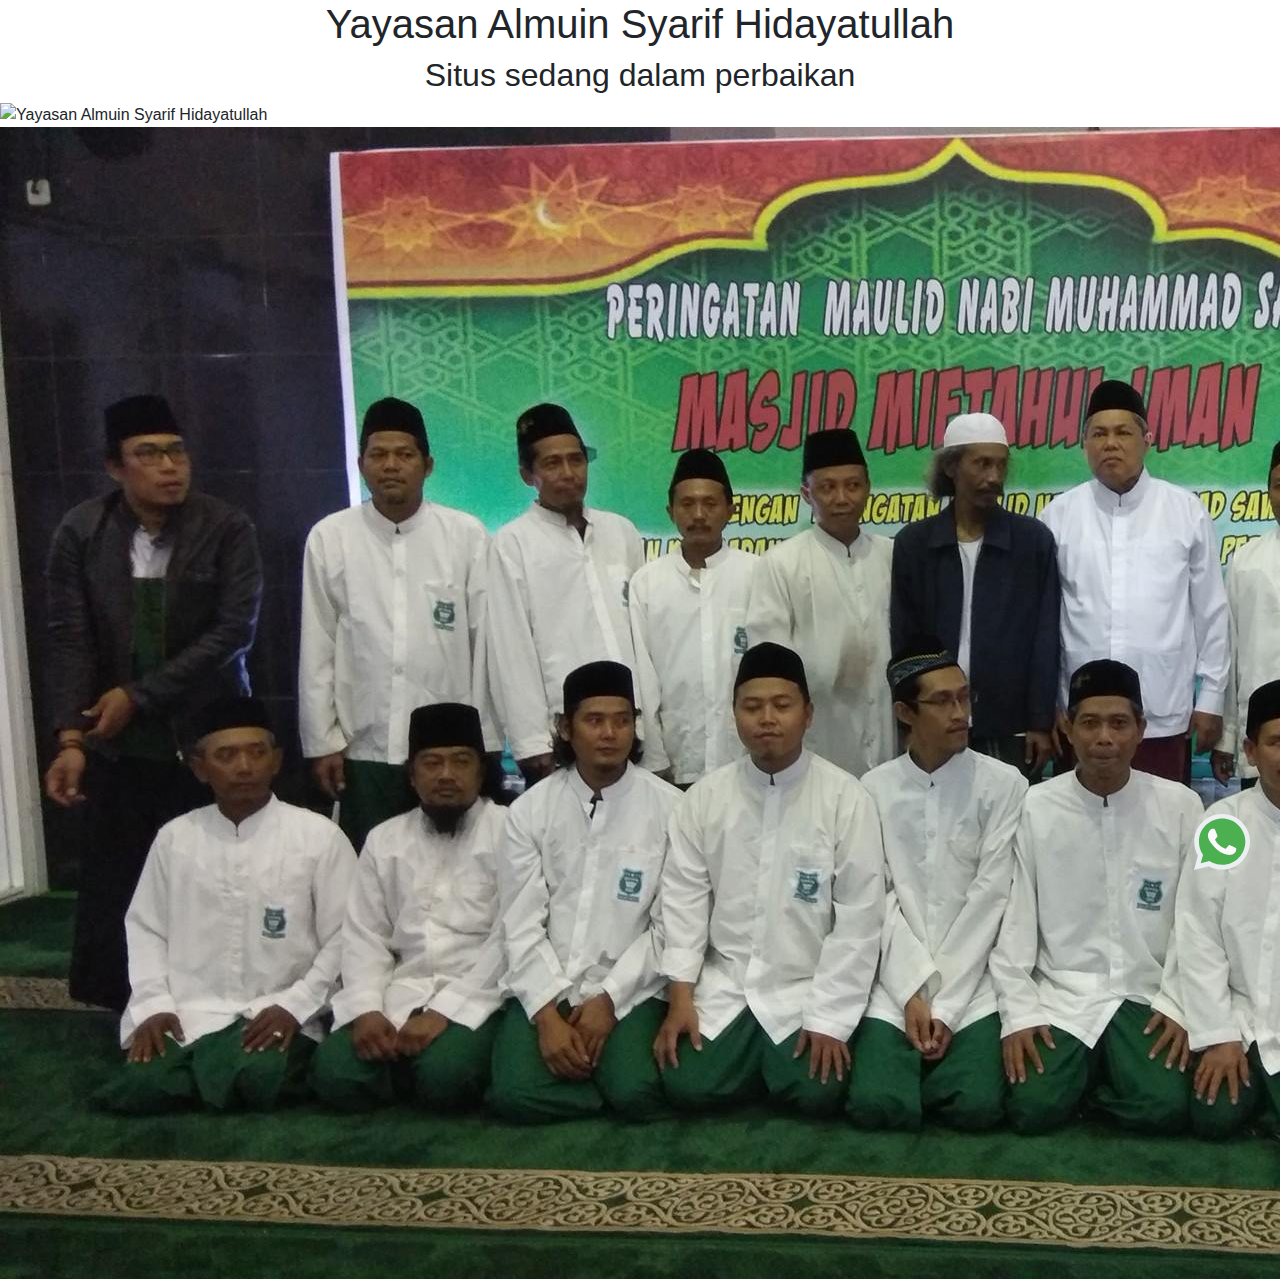
==== Public/index.html @ 51c9d172 "initial" ====
<!doctype html>
<html lang="id">
  <head>
    <meta name="description" content="Pondok Almuin">
    <meta name="author" content="Rizki Aprita">
    <!-- Required meta tags -->
    <meta charset="utf-8">
    <meta http-equiv="X-UA-Compatible" content="IE=edge">
    <meta name="viewport" content="width=device-width, initial-scale=1, shrink-to-fit=no">
    <link rel="icon" href="img/logo.png" type="images/x-icon"/>
    <link rel="shortcut icon" href="img/logo.png" type="images/x-icon"/> 
    <!-- Bootstrap CSS -->
    <link rel="stylesheet" href="https://stackpath.bootstrapcdn.com/bootstrap/4.4.1/css/bootstrap.min.css" integrity="sha384-Vkoo8x4CGsO3+Hhxv8T/Q5PaXtkKtu6ug5TOeNV6gBiFeWPGFN9MuhOf23Q9Ifjh" crossorigin="anonymous">
    <link rel="stylesheet" href="style.css">
    <title>Almuin Syarif Hidayatullah</title>
  </head>
  <body>
    <h1 align="center">Yayasan Almuin Syarif Hidayatullah</h1>
    <h2 align="center">Situs sedang dalam perbaikan</h2>
    <img src="img/logo.png" alt="Yayasan Almuin Syarif Hidayatullah">
    <img src="img/1.jpg" alt="Anggota Almuin">
    <a class="wa-float" href="https://wa.me/6283830777057?text=Assalamualaikum.."><img src="img/whatsapp.svg" alt="Whatsapp almuin" style="height: 3.5em"></a>
    <!-- Optional JavaScript -->
    <!-- jQuery first, then Popper.js, then Bootstrap JS -->
    <script src="https://code.jquery.com/jquery-3.4.1.slim.min.js" integrity="sha384-J6qa4849blE2+poT4WnyKhv5vZF5SrPo0iEjwBvKU7imGFAV0wwj1yYfoRSJoZ+n" crossorigin="anonymous"></script>
    <script src="https://cdn.jsdelivr.net/npm/popper.js@1.16.0/dist/umd/popper.min.js" integrity="sha384-Q6E9RHvbIyZFJoft+2mJbHaEWldlvI9IOYy5n3zV9zzTtmI3UksdQRVvoxMfooAo" crossorigin="anonymous"></script>
    <script src="https://stackpath.bootstrapcdn.com/bootstrap/4.4.1/js/bootstrap.min.js" integrity="sha384-wfSDF2E50Y2D1uUdj0O3uMBJnjuUD4Ih7YwaYd1iqfktj0Uod8GCExl3Og8ifwB6" crossorigin="anonymous"></script>
  </body>
</html>
---- Public/style.css ----
.wa-float {
    position: fixed;
    right: 30px;
    bottom: 30px;
    transition: all 0.2s ease-in 0s;
    z-index: 9999;
    cursor: pointer;
}
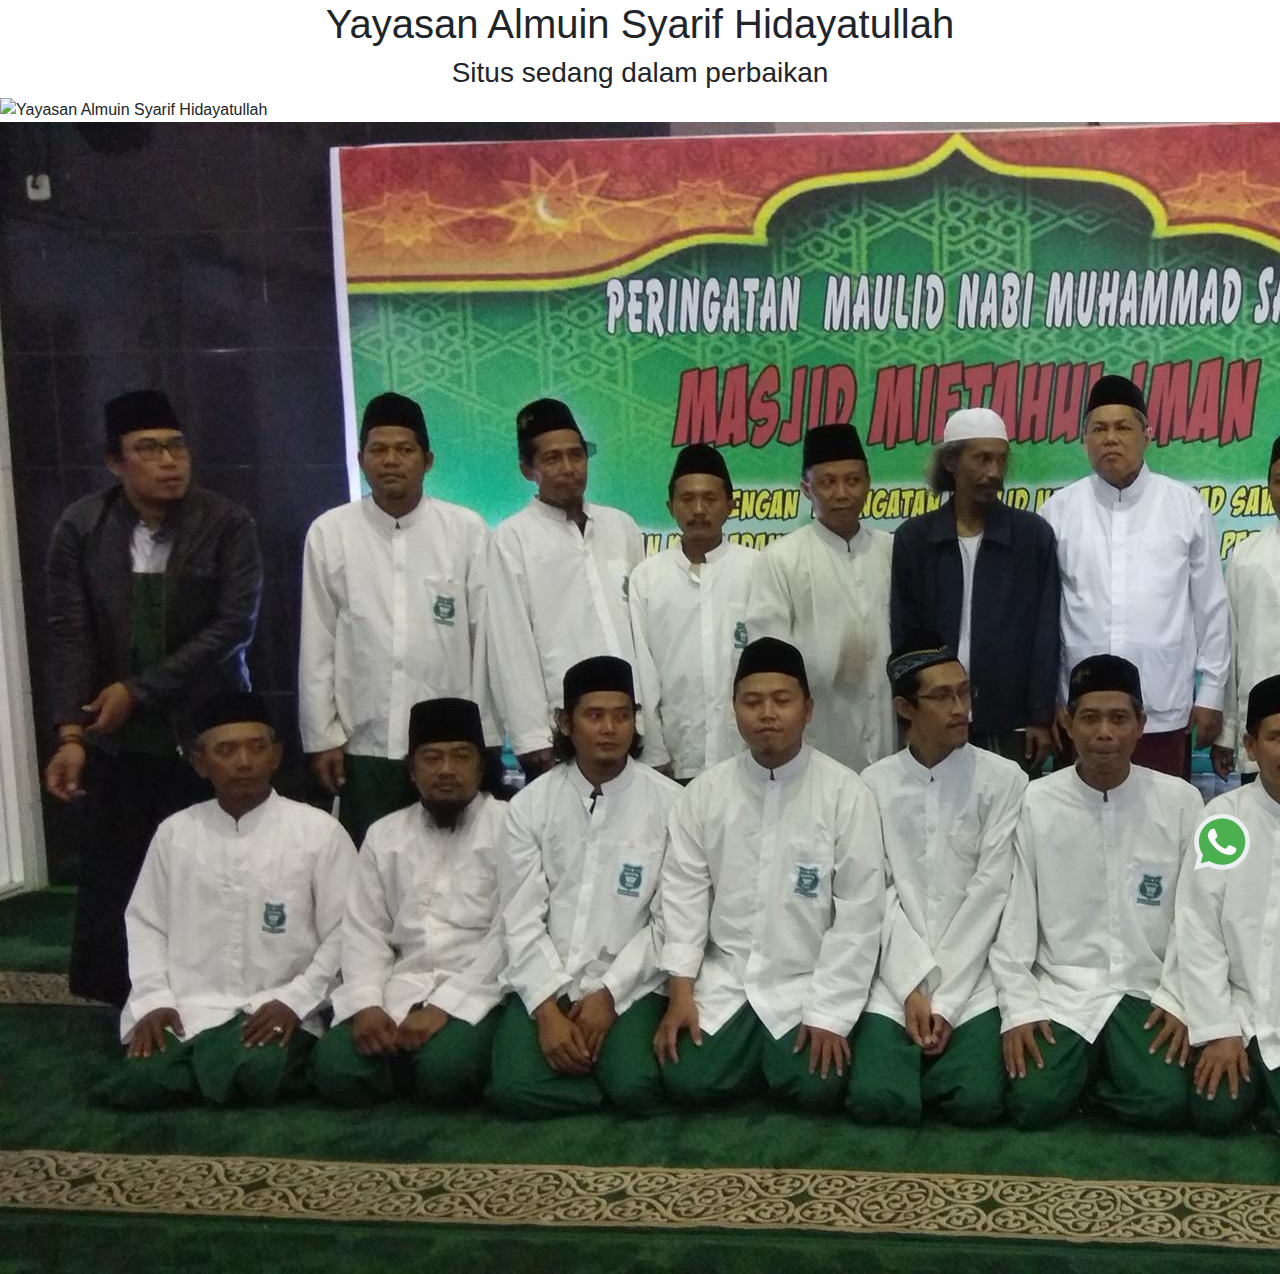
==== commit c1bc3c54: "initial update" ====
--- a/Public/index.html
+++ b/Public/index.html
@@ -16,7 +16,7 @@
   </head>
   <body>
     <h1 align="center">Yayasan Almuin Syarif Hidayatullah</h1>
-    <h2 align="center">Situs sedang dalam perbaikan</h2>
+    <h3 align="center">Situs sedang dalam perbaikan</h3>
     <img src="img/logo.png" alt="Yayasan Almuin Syarif Hidayatullah">
     <img src="img/1.jpg" alt="Anggota Almuin">
     <a class="wa-float" href="https://wa.me/6283830777057?text=Assalamualaikum.."><img src="img/whatsapp.svg" alt="Whatsapp almuin" style="height: 3.5em"></a>
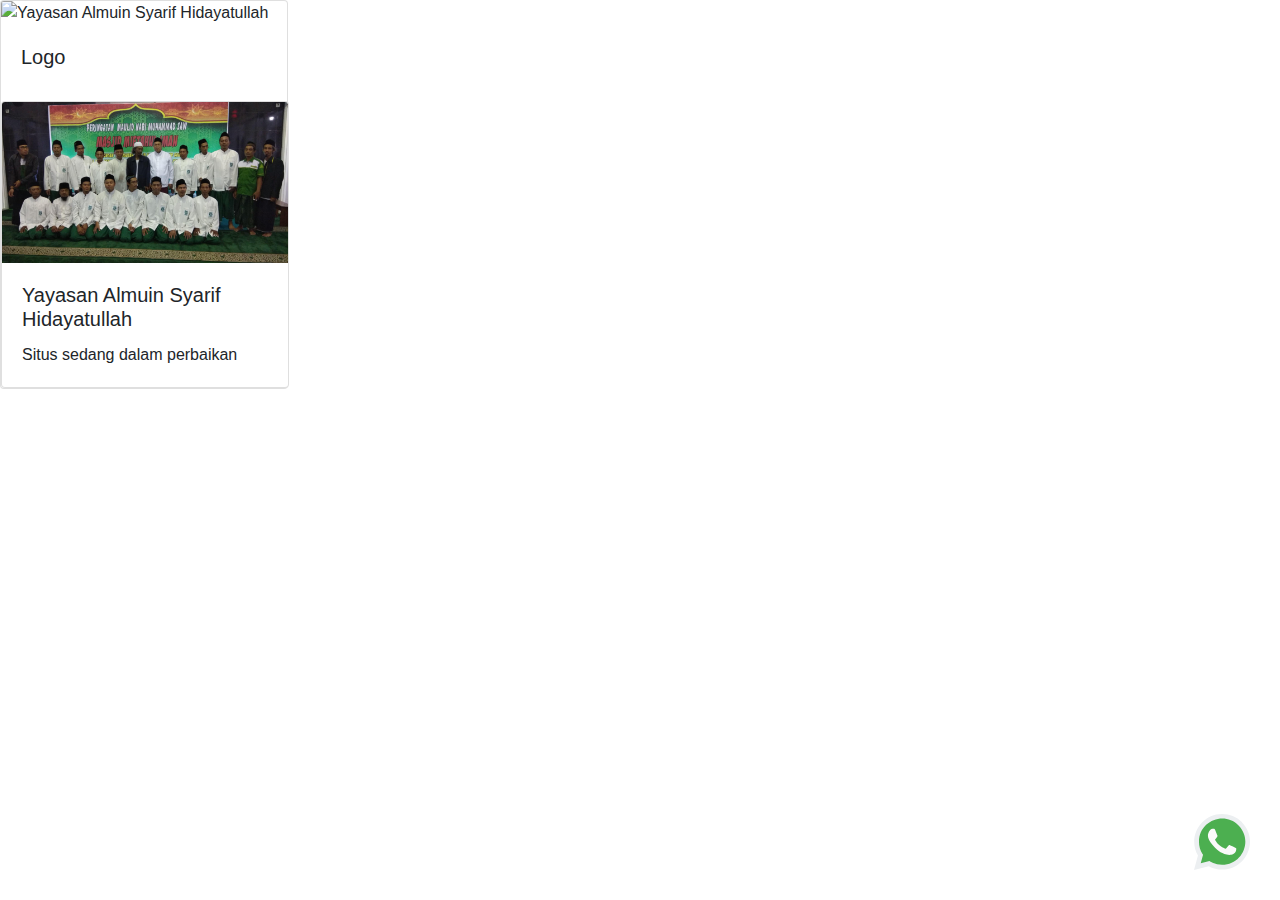
==== commit 2481abd4: "Create index.html" ====
--- a/Public/index.html
+++ b/Public/index.html
@@ -15,10 +15,19 @@
     <title>Almuin Syarif Hidayatullah</title>
   </head>
   <body>
-    <h1 align="center">Yayasan Almuin Syarif Hidayatullah</h1>
-    <h3 align="center">Situs sedang dalam perbaikan</h3>
-    <img src="img/logo.png" alt="Yayasan Almuin Syarif Hidayatullah">
-    <img src="img/1.jpg" alt="Anggota Almuin">
+<div class="card" style="width: 18rem;">
+  <img src="img/logo.png" alt="Yayasan Almuin Syarif Hidayatullah" class="card-img-top">
+  <div class="card-body">
+    <h5 class="card-title">Logo</h5>
+  </div>
+
+    <div class="card" style="width: 18rem;">
+  <img src="img/1.jpg" alt="Anggota Almuin" class="card-img-top">
+  <div class="card-body">
+    <h5 class="card-title">Yayasan Almuin Syarif Hidayatullah</h5>
+    <p class="card-text">Situs sedang dalam perbaikan</p>
+  </div>
+</div>
     <a class="wa-float" href="https://wa.me/6283830777057?text=Assalamualaikum.."><img src="img/whatsapp.svg" alt="Whatsapp almuin" style="height: 3.5em"></a>
     <!-- Optional JavaScript -->
     <!-- jQuery first, then Popper.js, then Bootstrap JS -->
